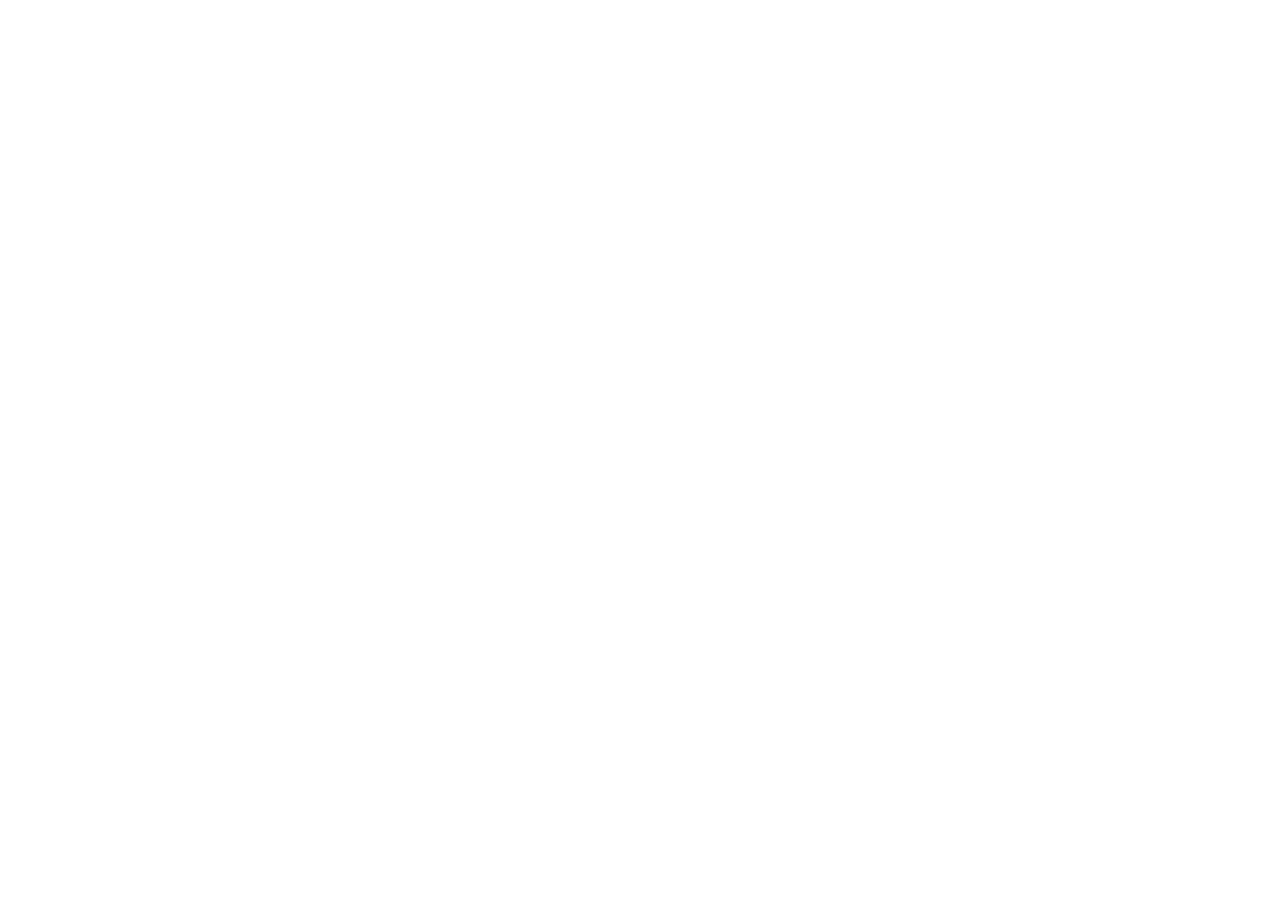
==== index.html @ 405651e8 "Database table, query, map shows points based on tags" ====
<!DOCTYPE html>
<html>
<head>
    <meta charset=utf-8 />
    <title>H2OpenMap</title>
    <meta name='viewport' content='initial-scale=1,maximum-scale=1,user-scalable=no' />

    <link rel="stylesheet" href="http://cdn.leafletjs.com/leaflet/v0.7.7/leaflet.css" />
    <script src="http://cdn.leafletjs.com/leaflet/v0.7.7/leaflet.js"></script>

    <script src='https://api.mapbox.com/mapbox.js/plugins/leaflet-hash/v0.2.1/leaflet-hash.js'></script>

    <script src='https://cdnjs.cloudflare.com/ajax/libs/zepto/1.1.6/zepto.min.js'></script>

    <style>
    #map {width: 100%; height:500px;}
    </style>
</head>
<body>

<div id="map">
</div>

<script>
var h2icon = L.Icon.extend({
    options: {
        iconSize:     [20, 20],
        iconAnchor:   [10, 20],
        popupAnchor:  [0, -20]
    }
});

function chooseIcon(feature) {
    var drinkable = 'no';
    if(feature['drinking_water'] == 'yes') {
        drinkable = 'yes';
    }
    var dry = 'no';
    if(feature['dry'] == 'yes') {
        dry = 'yes';
    }
    var featureType = 'well';

    if(feature['pump:manual'] == 'flywheel') {
        featureType = 'flywheel';
    }

    if(feature['pump:manual'] == 'pedal') {
        featureType = 'pedal';
    }

    if(feature['pump:manual'] == 'lever') {
        featureType = 'lever';
    }

    if(feature['amenity'] == 'drinking_water') {
        featureType = 'tap';
    }

    return 'icons/'+featureType+'_'+drinkable+'_'+dry+'.png';
}

var map = L.map('map');

L.tileLayer('http://{s}.tile.osm.org/{z}/{x}/{y}.png', {
    attribution: '&copy; <a href="http://osm.org/copyright">OpenStreetMap</a> contributors'
}).addTo(map);

$.getJSON('api.php', {'wells': '1'}, function(remoteData){
  var geojson = L.geoJson(remoteData, {
      pointToLayer: function (feature, latlng) {
        var icon = chooseIcon(feature['properties']);
        return L.marker(latlng, {icon: new h2icon( {iconUrl: icon} )} );
    }
  }).addTo(map);
  
map.fitBounds(geojson.getBounds(), {'padding': [10,10]});
})
</script>
</body>
</html>
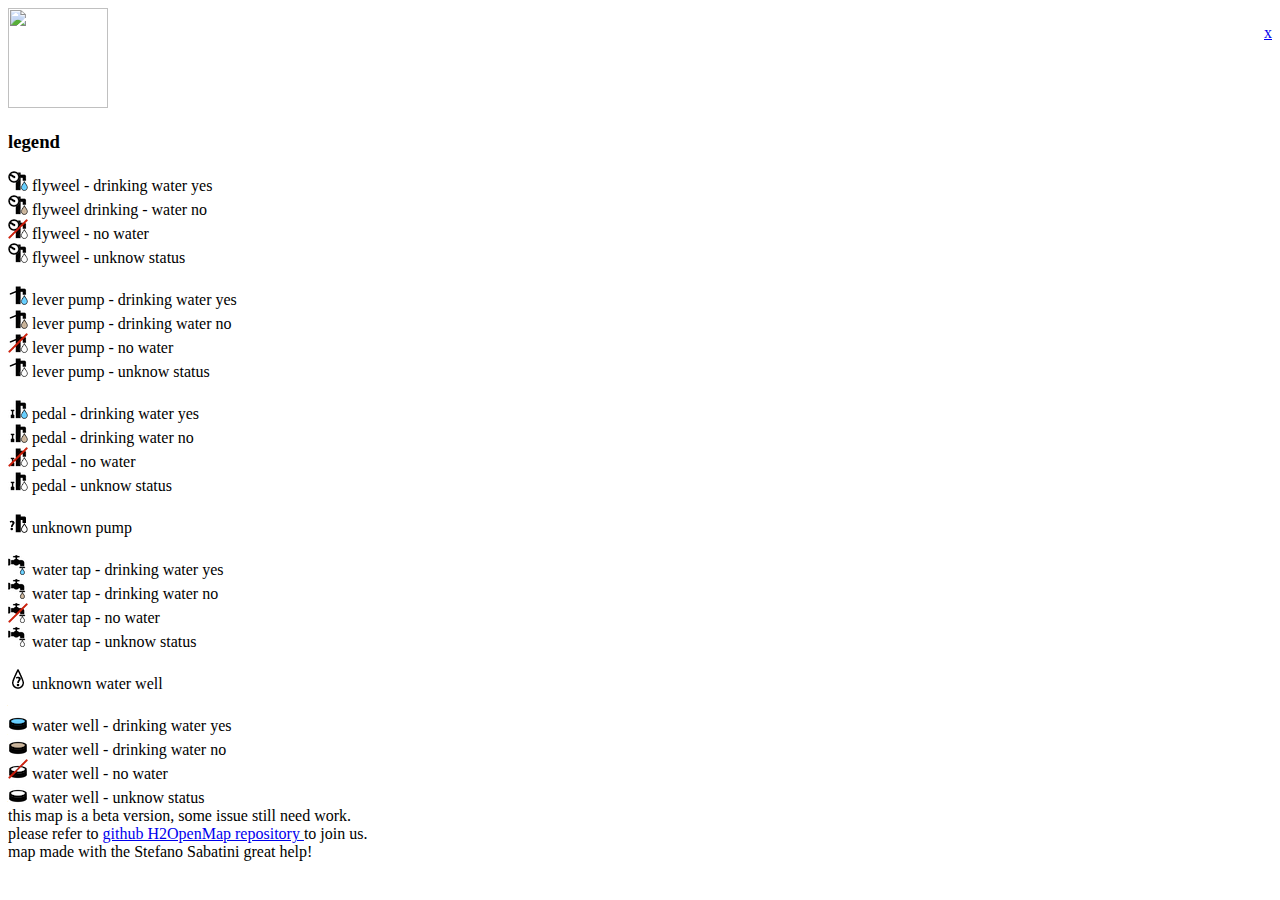
==== commit 8fa65c54: "modified function buildPopup" ====
--- a/index.html
+++ b/index.html
@@ -1,24 +1,58 @@
 <!DOCTYPE html>
-<html>
+<html lang="it">
 <head>
-    <meta charset=utf-8 />
+    <meta charset="utf8" />
     <title>H2OpenMap</title>
     <meta name='viewport' content='initial-scale=1,maximum-scale=1,user-scalable=no' />
-
     <link rel="stylesheet" href="http://cdn.leafletjs.com/leaflet/v0.7.7/leaflet.css" />
     <script src="http://cdn.leafletjs.com/leaflet/v0.7.7/leaflet.js"></script>
-
     <script src='https://api.mapbox.com/mapbox.js/plugins/leaflet-hash/v0.2.1/leaflet-hash.js'></script>
-
     <script src='https://cdnjs.cloudflare.com/ajax/libs/zepto/1.1.6/zepto.min.js'></script>
-
-    <style>
-    #map {width: 100%; height:500px;}
-    </style>
+    <script src='js/leaflet-layerjson.min.js'></script>
+    <link rel="stylesheet" href="css/easy-button.css" />
+    <script src='js/easy-button.js'></script>
+    <link rel="stylesheet" href="css/stylesheet.css" />
 </head>
 <body>
-
-<div id="map">
+<div id="map"></div>
+
+<div id="legend">
+    <img src="H2OpenMap_icon_2.png" style="width:100px;height:100px;" />
+    <p style="float:right"><a href="#" onclick="$('#legend').css('display','none');">x</a></p>
+    <h3>legend</h3>
+
+    <img src="icons/flywheel_yes_no.png" style="display:inline-block"/> flyweel - drinking water yes<br/>
+    <img src="icons/flywheel_no_no.png" style="display:inline-block"/> flyweel drinking - water no<br/>
+    <img src="icons/flywheel_no_yes.png" style="display:inline-block"/> flyweel - no water<br/>
+    <img src="icons/flywheel_unknown.png" style="display:inline-block"/> flyweel - unknow status<br/>
+    <br/>
+    <img src="icons/lever_yes_no.png" style="display:inline-block"/> lever pump - drinking water yes<br/>
+    <img src="icons/lever_no_no.png" style="display:inline-block"/> lever pump - drinking water no<br/>
+    <img src="icons/lever_no_yes.png" style="display:inline-block"/> lever pump - no water<br/>
+    <img src="icons/lever_unknown.png" style="display:inline-block"/> lever pump - unknow status<br/>
+    <br/>
+    <img src="icons/pedal_yes_no.png" style="display:inline-block"/> pedal - drinking water yes<br/>
+    <img src="icons/pedal_no_no.png" style="display:inline-block"/> pedal - drinking water no<br/>
+    <img src="icons/pedal_no_yes.png" style="display:inline-block"/> pedal - no water<br/>
+    <img src="icons/pedal_unknown.png" style="display:inline-block"/> pedal - unknow status<br/>
+    <br/>
+    <img src="icons/pump_manual.png" style="display:inline-block"/> unknown pump<br/>
+    <br/>
+    <img src="icons/tap_yes_no.png" style="display:inline-block"/> water tap - drinking water yes<br/>
+    <img src="icons/tap_no_no.png" style="display:inline-block"/> water tap - drinking water no<br/>
+    <img src="icons/tap_no_yes.png" style="display:inline-block"/> water tap - no water<br/>
+    <img src="icons/tap_unknown.png" style="display:inline-block"/> water tap - unknow status<br/>
+    <br/>
+    <img src="icons/water_well_unknown.png" style="display:inline-block"/> unknown water well<br/>
+    <br/>
+    <img src="icons/well_yes_no.png" style="display:inline-block"/> water well - drinking water yes<br/>
+    <img src="icons/well_no_no.png" style="display:inline-block"/> water well - drinking water no<br/>
+    <img src="icons/well_no_yes.png" style="display:inline-block"/> water well - no water<br/>
+    <img src="icons/well_unknown.png" style="display:inline-block"/> water well - unknow status<br/>
+
+    <div class="note">this map is a beta version, some issue still need work. <br/>
+    please refer to <a href="https://github.com/H2OpenMap" target="blank">github H2OpenMap repository </a> to join us.<br/>
+    map made with the Stefano Sabatini great help! </div>
 </div>
 
 <script>
@@ -31,15 +65,25 @@
 });
 
 function chooseIcon(feature) {
-    var drinkable = 'no';
-    if(feature['drinking_water'] == 'yes') {
-        drinkable = 'yes';
-    }
+    var drinkable = 'unknown';
+
+    if(feature['drinking_water'] == 'yes' || feature['drinking_water'] == 'no') {
+        drinkable = feature['drinking_water'];
+    }
+
+    if(feature['drinking_water'] == 'no') {
+        drinkable = 'no';
+    }
+
     var dry = 'no';
     if(feature['dry'] == 'yes') {
         dry = 'yes';
     }
-    var featureType = 'well';
+    var featureType = 'water_well';
+
+    if(feature['pump'] == 'manual') {
+        featureType = 'pump';
+    }
 
     if(feature['pump:manual'] == 'flywheel') {
         featureType = 'flywheel';
@@ -53,29 +97,151 @@
         featureType = 'lever';
     }
 
+    if (feature['water_well:size'] == 'large'){ //large
+        featureType = 'well'
+    }
+
     if(feature['amenity'] == 'drinking_water') {
         featureType = 'tap';
     }
 
-    return 'icons/'+featureType+'_'+drinkable+'_'+dry+'.png';
+    if (feature['condition'] == 'deficient' && drinkable == 'unknown')
+        return 'icons/'+featureType+'_no_yes.png';
+    else if (drinkable == 'unknown')
+        return 'icons/'+featureType+'_'+drinkable+'.png';
+    else
+        return 'icons/'+featureType+'_'+drinkable+'_'+dry+'.png';
 }
 
+function buildPopup(feature, hasImage) {
+        var markerText = '';
+
+        markerText+='<a href="#" class=""><img src="H2OpenMap_icon_2.png" style="width:50px;height:50px;" /></a><br/>';
+
+        var image = feature['img'];
+        if (image === null || image == '' || hasImage == false) image = 'default.png';
+        markerText+='<a href="img/'+image+'" class=""><img src="img/'+image+'" style="width:200px;height:200px;" /></a>';
+        
+        if(feature ['survey:date']!='')
+            markerText+='<p><b>survey date =</b> '+feature['survey:date']+'<br/>';
+
+         //if(??? []!='')
+            //markerText+='<b>position =</b> '+JSON.stringify(???, null, 4);+'<br/>'; //how to show Lat Lon in this place?
+
+        if(feature ['ref:h2openmap']!='')
+            markerText+='<b>ref h2openmap =</b> '+feature['ref:h2openmap']+'<br/>';
+
+        if(feature ['drinking_water']!='')
+            markerText+='<b>drinking water =</b> '+feature['drinking_water']+'<br/>';
+
+        if(feature ['access']!='')
+            markerText+='<b>access =</b> '+feature['access']+'<br/>';
+
+        if(feature ['fee']!='')
+            markerText+='<b>fee =</b> '+feature['fee']+'<br/>';
+
+        if(feature ['name']!='')
+            markerText+='<b>name =</b> '+feature['name']+'<br/>';
+
+        if(feature ['water_well:size']!='')
+            markerText+='<b>water well size =</b> '+feature['water_well:size']+'<br/>';
+
+        if(feature ['water_well:top']!='')
+            markerText+='<b>water well top =</b> '+feature['water_well:top']+'<br/>';
+
+        if(feature ['pump']!='')
+            markerText+='<b>pump =</b> '+feature['pump']+'<br/>';
+
+        if(feature ['pump:manual']!='')
+            markerText+='<b>pump manual =</b> '+feature['pump:manual']+'<br/>';
+
+        if(feature ['condition']!='')
+            markerText+='<b>condition =</b> '+feature['condition']+'<br/>';
+
+        if(feature ['disused']!='')
+            markerText+='<b>disused =</b> '+feature['disused']+'<br/>';
+
+        if(feature ['abandoned']!='')
+            markerText+='<b>abandoned =</b> '+feature['abandoned']+'<br/>';
+
+        if(feature ['dry']!='')
+            markerText+='<b>dry =</b> '+feature['dry']+'<br/>';
+
+        if(feature ['operator']!='')
+            markerText+='<b>operator =</b> '+feature['operator']+'<br/>';
+
+        if(feature ['operator:type']!='')
+            markerText+='<b>operator type =</b> '+feature['operator:type']+'<br/>';
+
+        if(feature ['fixme']!='')
+            markerText+='<b>fixme:</b> '+feature['fixme']+'<br/>';
+
+        markerText+='</p>';
+
+        if (feature ['description']!='')
+        markerText+='<p><b>note = </b>'+feature ['description']+'</p>'; //campo note
+
+        markerText+='<p><a href="#" class="">download PDF</a></p>'; //da fare
+
+        return markerText;
+        
+}
+
 var map = L.map('map');
 
-L.tileLayer('http://{s}.tile.osm.org/{z}/{x}/{y}.png', {
+var osmTile = L.tileLayer('http://{s}.tile.osm.org/{z}/{x}/{y}.png', {
     attribution: '&copy; <a href="http://osm.org/copyright">OpenStreetMap</a> contributors'
 }).addTo(map);
+
+L.easyButton( '<span class="symbol">&equiv;</span>', function(){
+  $('#legend').css('display','block');
+}).addTo(map);
+
+var baseMaps= {"OpenStreetMap": osmTile};
+var overlayMaps={};
+
+var layerControl = L.control.layers(baseMaps, overlayMaps).addTo(map);
 
 $.getJSON('api.php', {'wells': '1'}, function(remoteData){
   var geojson = L.geoJson(remoteData, {
       pointToLayer: function (feature, latlng) {
         var icon = chooseIcon(feature['properties']);
-        return L.marker(latlng, {icon: new h2icon( {iconUrl: icon} )} );
+        var marker = L.marker(latlng, {icon: new h2icon( {iconUrl: icon} )} );
+        var markerText = buildPopup(feature['properties'], true);
+        marker.bindPopup(markerText);
+        return marker;
     }
   }).addTo(map);
-  
+
+layerControl.addOverlay(geojson, "h2openmap campaigns");
 map.fitBounds(geojson.getBounds(), {'padding': [10,10]});
-})
+});
+
+	var layerjson = L.layerJSON({
+		url: 'http://overpass-api.de/api/interpreter?data=[out:json];node({lat1},{lon1},{lat2},{lon2})[man_made=water_well];out;',
+		propertyItems: 'elements',
+		propertyTitle: 'tags.man_made',
+		propertyLoc: ['lat','lon'],
+		
+		buildPopup: function(data, marker) {
+           var out = '';
+            for (var p in data.tags) {
+                out += '<b>'+ p + '=</b>' + data.tags[p] + '<br/>';     
+            }
+            return ("<b>id=</b> <a target='_blank' href='//www.openstreetmap.org/node/"+data.id+"'>"+data.id+"</a><br/>"
+                + out + '<br/>'
+                +'<b>Lat=</b>' + data.lat + '<br/>'
+                +'<b>Lon=</b>' + data.lon + '<br/>'
+                );
+            //return (JSON.stringify(data, null, 4));
+		},
+		buildIcon: function(data, title) {
+           var icon = chooseIcon(data.tags);
+           return new h2icon( {iconUrl: icon} );
+		}
+	})
+	.addTo(map);
+    layerControl.addOverlay(layerjson, "OSM Data");
 </script>
 </body>
 </html>
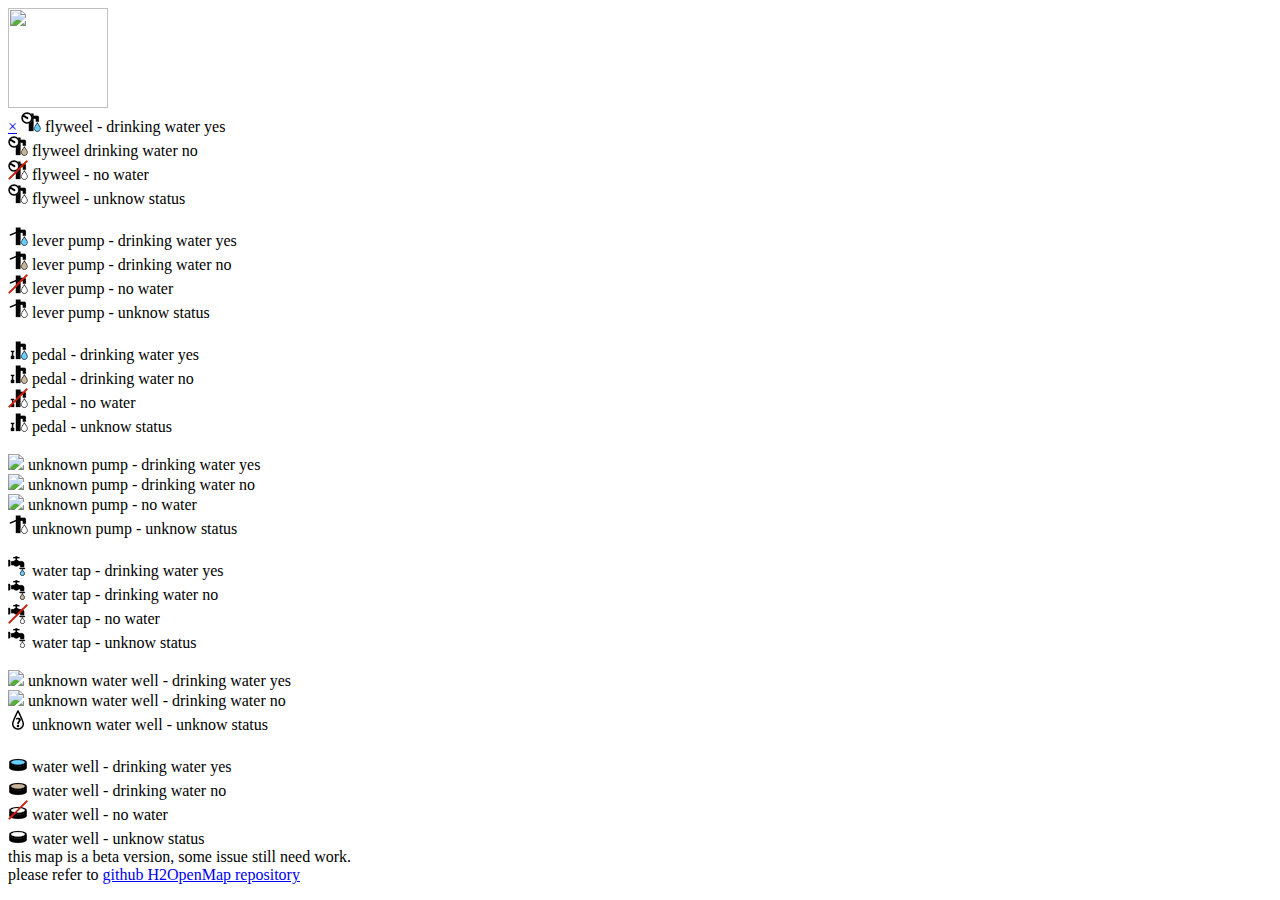
==== commit 58bc6ea5: "added pdfmake" ====
--- a/index.html
+++ b/index.html
@@ -4,25 +4,39 @@
     <meta charset="utf8" />
     <title>H2OpenMap</title>
     <meta name='viewport' content='initial-scale=1,maximum-scale=1,user-scalable=no' />
-    <link rel="stylesheet" href="http://cdn.leafletjs.com/leaflet/v0.7.7/leaflet.css" />
+    
     <script src="http://cdn.leafletjs.com/leaflet/v0.7.7/leaflet.js"></script>
     <script src='https://api.mapbox.com/mapbox.js/plugins/leaflet-hash/v0.2.1/leaflet-hash.js'></script>
     <script src='https://cdnjs.cloudflare.com/ajax/libs/zepto/1.1.6/zepto.min.js'></script>
     <script src='js/leaflet-layerjson.min.js'></script>
+    <script src='js/leaflet-search.js'></script>
+    <script src='js/easy-button.js'></script>
+    <script src='js/leaflet.markercluster.js'></script>
+    <script src='js/leaflet.draw.js'></script>
+    <script src='js/pdfmake.min.js'></script>
+ 	<script src='js/vfs_fonts.js'></script>
+
+
+    <link rel="stylesheet" href="http://cdn.leafletjs.com/leaflet/v0.7.7/leaflet.css" />
+    <link rel="stylesheet" href="css/stylesheet.css" />
     <link rel="stylesheet" href="css/easy-button.css" />
-    <script src='js/easy-button.js'></script>
-    <link rel="stylesheet" href="css/stylesheet.css" />
+    <link rel="stylesheet" href="css/leaflet-search.css" />
+    <link rel="stylesheet" href="css/markercluster.css" />
+    <link rel="stylesheet" href="css/leaflet.draw.css" />
+
+    
+
 </head>
 <body>
+
 <div id="map"></div>
-
+<div id="logo"><img src="H2OpenMap_logo.png" style="width:100px;height:100px;" /></div>
 <div id="legend">
-    <img src="H2OpenMap_icon_2.png" style="width:100px;height:100px;" />
-    <p style="float:right"><a href="#" onclick="$('#legend').css('display','none');">x</a></p>
-    <h3>legend</h3>
+    
+    <a class="legend_close_button" href="#" onclick="$('#legend').css('display','none');">×</a>
 
     <img src="icons/flywheel_yes_no.png" style="display:inline-block"/> flyweel - drinking water yes<br/>
-    <img src="icons/flywheel_no_no.png" style="display:inline-block"/> flyweel drinking - water no<br/>
+    <img src="icons/flywheel_no_no.png" style="display:inline-block"/> flyweel drinking water no<br/>
     <img src="icons/flywheel_no_yes.png" style="display:inline-block"/> flyweel - no water<br/>
     <img src="icons/flywheel_unknown.png" style="display:inline-block"/> flyweel - unknow status<br/>
     <br/>
@@ -36,14 +50,19 @@
     <img src="icons/pedal_no_yes.png" style="display:inline-block"/> pedal - no water<br/>
     <img src="icons/pedal_unknown.png" style="display:inline-block"/> pedal - unknow status<br/>
     <br/>
-    <img src="icons/pump_manual.png" style="display:inline-block"/> unknown pump<br/>
+    <img src="icons/pump_yes_no.png" style="display:inline-block"/> unknown pump - drinking water yes<br/>
+    <img src="icons/pump_no_no.png" style="display:inline-block"/> unknown pump - drinking water no<br/>
+    <img src="icons/pump_no_yes.png" style="display:inline-block"/> unknown pump - no water<br/>
+    <img src="icons/pump_unknown.png" style="display:inline-block"/> unknown pump - unknow status<br/>
     <br/>
     <img src="icons/tap_yes_no.png" style="display:inline-block"/> water tap - drinking water yes<br/>
     <img src="icons/tap_no_no.png" style="display:inline-block"/> water tap - drinking water no<br/>
     <img src="icons/tap_no_yes.png" style="display:inline-block"/> water tap - no water<br/>
     <img src="icons/tap_unknown.png" style="display:inline-block"/> water tap - unknow status<br/>
     <br/>
-    <img src="icons/water_well_unknown.png" style="display:inline-block"/> unknown water well<br/>
+    <img src="icons/water_well_yes_no.png" style="display:inline-block"/> unknown water well - drinking water yes<br/>
+    <img src="icons/water_well_no_no.png" style="display:inline-block"/> unknown water well - drinking water no<br/>
+    <img src="icons/water_well_unknown.png" style="display:inline-block"/> unknown water well - unknow status<br/>
     <br/>
     <img src="icons/well_yes_no.png" style="display:inline-block"/> water well - drinking water yes<br/>
     <img src="icons/well_no_no.png" style="display:inline-block"/> water well - drinking water no<br/>
@@ -51,8 +70,7 @@
     <img src="icons/well_unknown.png" style="display:inline-block"/> water well - unknow status<br/>
 
     <div class="note">this map is a beta version, some issue still need work. <br/>
-    please refer to <a href="https://github.com/H2OpenMap" target="blank">github H2OpenMap repository </a> to join us.<br/>
-    map made with the Stefano Sabatini great help! </div>
+    please refer to <a href="https://github.com/H2OpenMap" target="blank">github H2OpenMap repository </a></div>
 </div>
 
 <script>
@@ -81,7 +99,11 @@
     }
     var featureType = 'water_well';
 
-    if(feature['pump'] == 'manual') {
+    if(feature['pump'] != 'manual' || feature['pump'] != 'yes') {
+        featureType = 'water_well';
+    }
+
+    if(feature['pump'] == 'manual' || feature['pump'] == 'yes') {
         featureType = 'pump';
     }
 
@@ -97,7 +119,7 @@
         featureType = 'lever';
     }
 
-    if (feature['water_well:size'] == 'large'){ //large
+    if (feature['water_well:size'] == 'large' || feature['water_point_type'] == 'open_well'){ //large
         featureType = 'well'
     }
 
@@ -113,19 +135,20 @@
         return 'icons/'+featureType+'_'+drinkable+'_'+dry+'.png';
 }
 
+var dd = '';
+
 function buildPopup(feature, hasImage) {
+
         var markerText = '';
-
-        markerText+='<a href="#" class=""><img src="H2OpenMap_icon_2.png" style="width:50px;height:50px;" /></a><br/>';
 
         var image = feature['img'];
         if (image === null || image == '' || hasImage == false) image = 'default.png';
-        markerText+='<a href="img/'+image+'" class=""><img src="img/'+image+'" style="width:200px;height:200px;" /></a>';
+        markerText+='<a href="img/'+image+'.jpg" class="lightbox"><img src="img/'+image+'" /></a>';
         
         if(feature ['survey:date']!='')
             markerText+='<p><b>survey date =</b> '+feature['survey:date']+'<br/>';
 
-         //if(??? []!='')
+        //if(??? []!='')
             //markerText+='<b>position =</b> '+JSON.stringify(???, null, 4);+'<br/>'; //how to show Lat Lon in this place?
 
         if(feature ['ref:h2openmap']!='')
@@ -173,34 +196,76 @@
         if(feature ['operator:type']!='')
             markerText+='<b>operator type =</b> '+feature['operator:type']+'<br/>';
 
+        if(feature ['source']!='')
+            markerText+='<b>source=</b> '+feature['source']+'<br/>';
+
         if(feature ['fixme']!='')
-            markerText+='<b>fixme:</b> '+feature['fixme']+'<br/>';
+            markerText+='<b>fixme=</b> '+feature['fixme']+'<br/>';
 
         markerText+='</p>';
 
         if (feature ['description']!='')
         markerText+='<p><b>note = </b>'+feature ['description']+'</p>'; //campo note
 
-        markerText+='<p><a href="#" class="">download PDF</a></p>'; //da fare
+        //dd = markerText.replace(/(<([^>]+)>)/ig, " ");
+        dd = markerText;
+
+        //markerText+='<p><a href="#" onclick="pdfMake.createPdf(docDefinition).download();" class="">download PDF</a></p>'; //da fare
+        markerText+='<p><a href="#" onclick="buildPdf()" class="">download PDF</a></p>';
 
         return markerText;
-        
+
 }
 
+var docDefinition = { content: [] };
+
+function buildPdf () {
+    docDefinition = { content: [ { text: dd }, ] };
+    //console.log(docDefinition);
+    pdfMake.createPdf(docDefinition).open();
+}
+
 var map = L.map('map');
 
 var osmTile = L.tileLayer('http://{s}.tile.osm.org/{z}/{x}/{y}.png', {
+    unloadInvisibleTiles : true,
+    detectRetina : true,
     attribution: '&copy; <a href="http://osm.org/copyright">OpenStreetMap</a> contributors'
 }).addTo(map);
+
+var OpenStreetMap_BlackAndWhite = L.tileLayer('http://{s}.tiles.wmflabs.org/bw-mapnik/{z}/{x}/{y}.png', {
+    maxZoom: 18,
+    attribution: '&copy; <a href="http://www.openstreetmap.org/copyright">OpenStreetMap</a>'
+});
+
+var OpenStreetMap_HOT = L.tileLayer('http://{s}.tile.openstreetmap.fr/hot/{z}/{x}/{y}.png', {
+    maxZoom: 18,
+    attribution: '&copy; <a href="http://www.openstreetmap.org/copyright">OpenStreetMap</a>, Tiles courtesy of <a href="http://hot.openstreetmap.org/" target="_blank">Humanitarian OpenStreetMap Team</a>'
+});
+
+
+
+var googleSat = L.tileLayer('https://mts{s}.google.com/vt/lyrs=s@186112443&hl=x-local&src=app&x={x}&y={y}&z={z}&s=Galile', {
+                    subdomains: '0123',
+                    attribution: '&copy; Google Maps'
+                });
 
 L.easyButton( '<span class="symbol">&equiv;</span>', function(){
   $('#legend').css('display','block');
 }).addTo(map);
 
-var baseMaps= {"OpenStreetMap": osmTile};
+var baseMaps= {
+    "OpenStreetMap": osmTile,
+    "HOT" : OpenStreetMap_HOT,
+    "Gray scale" : OpenStreetMap_BlackAndWhite,
+    "Google Satellite": googleSat,
+};
+
 var overlayMaps={};
 
 var layerControl = L.control.layers(baseMaps, overlayMaps).addTo(map);
+
+var scale = L.control.scale().addTo(map);
 
 $.getJSON('api.php', {'wells': '1'}, function(remoteData){
   var geojson = L.geoJson(remoteData, {
@@ -213,17 +278,17 @@
     }
   }).addTo(map);
 
-layerControl.addOverlay(geojson, "h2openmap campaigns");
+layerControl.addOverlay(geojson, "H2OpenMap");
 map.fitBounds(geojson.getBounds(), {'padding': [10,10]});
 });
 
-	var layerjson = L.layerJSON({
-		url: 'http://overpass-api.de/api/interpreter?data=[out:json];node({lat1},{lon1},{lat2},{lon2})[man_made=water_well];out;',
-		propertyItems: 'elements',
-		propertyTitle: 'tags.man_made',
-		propertyLoc: ['lat','lon'],
-		
-		buildPopup: function(data, marker) {
+    var layerjson = L.layerJSON({
+        url: 'http://overpass-api.de/api/interpreter?data=[out:json];node({lat1},{lon1},{lat2},{lon2})[man_made=water_well];out;',
+        propertyItems: 'elements',
+        propertyTitle: 'tags.man_made',
+        propertyLoc: ['lat','lon'],
+        
+        buildPopup: function(data, marker) {
            var out = '';
             for (var p in data.tags) {
                 out += '<b>'+ p + '=</b>' + data.tags[p] + '<br/>';     
@@ -234,14 +299,76 @@
                 +'<b>Lon=</b>' + data.lon + '<br/>'
                 );
             //return (JSON.stringify(data, null, 4));
-		},
-		buildIcon: function(data, title) {
+        },
+        buildIcon: function(data, title) {
            var icon = chooseIcon(data.tags);
            return new h2icon( {iconUrl: icon} );
-		}
-	})
-	.addTo(map);
+        }
+    });
+    //.addTo(map);
     layerControl.addOverlay(layerjson, "OSM Data");
+
+    map.addControl( new L.Control.Search({
+            url: 'http://nominatim.openstreetmap.org/search?format=json&q={s}',
+            jsonpParam: 'json_callback',
+            propertyName: 'display_name',
+            propertyLoc: ['lat','lon'],
+            circleLocation: true,
+            markerLocation: false,          
+            autoType: false,
+            autoCollapse: true,
+            minLength: 2,
+            zoom:13
+        }) );
+
+    var drawnItems = new L.FeatureGroup();
+		map.addLayer(drawnItems);
+
+		var drawControl = new L.Control.Draw({
+			draw: {
+				position: 'topleft',
+				polygon: false,
+				rectangle: false,
+				marker:false,
+				polyline: {
+					shapeOptions: {
+                		color: '#0078A8',
+                		weight: 5
+            			},
+					metric: true,
+					guidelineDistance:20,
+				},
+				circle: {
+					shapeOptions: {
+						stroke: true,
+						color: '#0078A8',
+						weight: 1,
+						opacity: 0.5,
+						fill: true,
+						fillColor: null, //same as color by default
+						fillOpacity: 0.2,
+						clickable: true
+					},
+					showRadius: true,
+					metric: true // Whether to use the metric meaurement system or imperial
+				},
+			},
+			edit: {
+				featureGroup: drawnItems
+			}
+		});
+		map.addControl(drawControl);
+
+		map.on('draw:created', function (e) {
+			var type = e.layerType,
+				layer = e.layer;
+
+			if (type === 'marker') {
+				layer.bindPopup('A popup!');
+			}
+
+			drawnItems.addLayer(layer);
+		});
 </script>
 </body>
 </html>
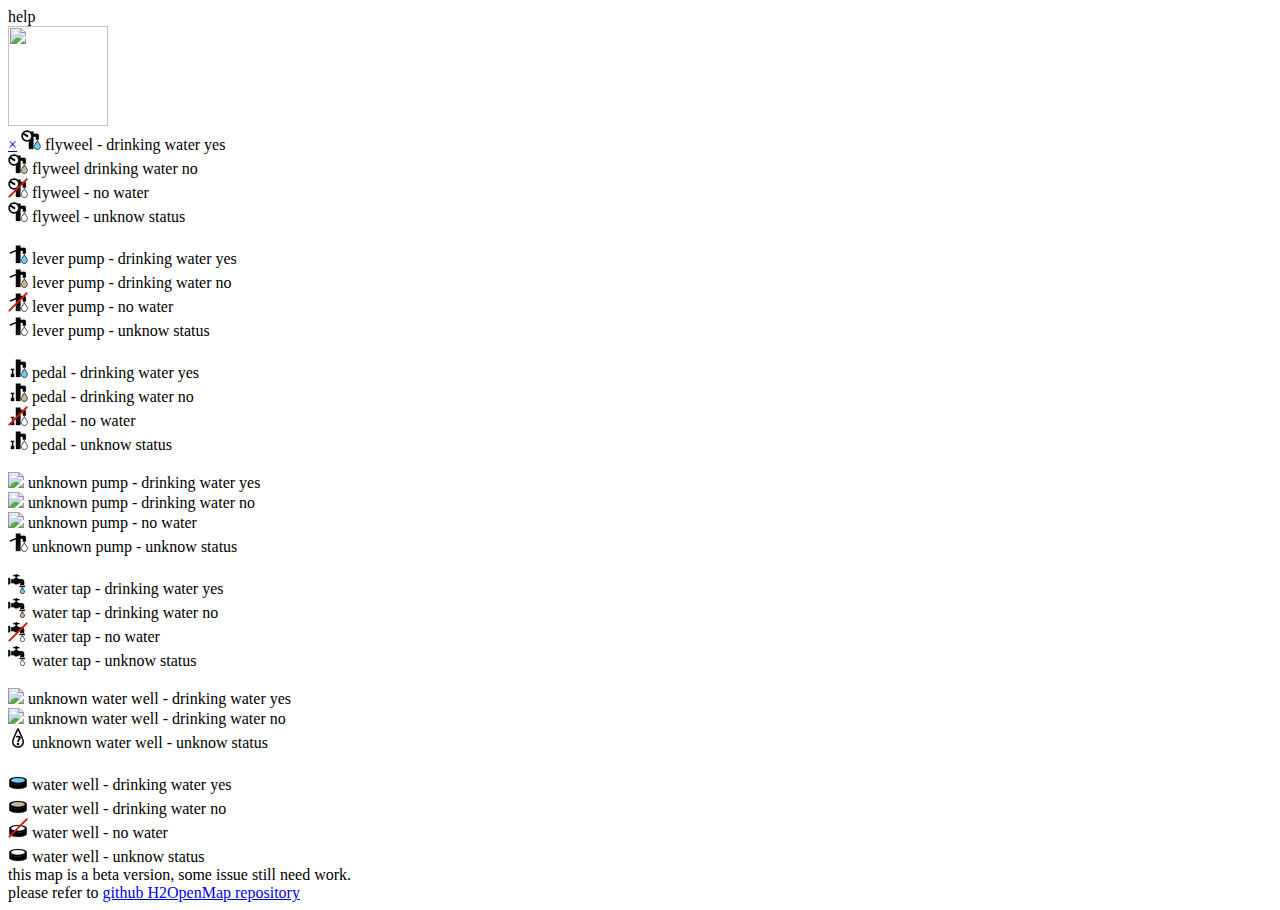
==== commit f8d51f0c: "update index.html" ====
--- a/index.html
+++ b/index.html
@@ -14,7 +14,9 @@
     <script src='js/leaflet.markercluster.js'></script>
     <script src='js/leaflet.draw.js'></script>
     <script src='js/pdfmake.min.js'></script>
- 	<script src='js/vfs_fonts.js'></script>
+    <script src='js/vfs_fonts.js'></script>
+    <script src='js/jquery.js'></script>
+    <script src='js/html2pdfmake.js'></script>
 
 
     <link rel="stylesheet" href="http://cdn.leafletjs.com/leaflet/v0.7.7/leaflet.css" />
@@ -28,6 +30,7 @@
 
 </head>
 <body>
+<div class=help>help</div>
 
 <div id="map"></div>
 <div id="logo"><img src="H2OpenMap_logo.png" style="width:100px;height:100px;" /></div>
@@ -135,7 +138,7 @@
         return 'icons/'+featureType+'_'+drinkable+'_'+dry+'.png';
 }
 
-var dd = '';
+//var simpleHtm = '';
 
 function buildPopup(feature, hasImage) {
 
@@ -207,23 +210,21 @@
         if (feature ['description']!='')
         markerText+='<p><b>note = </b>'+feature ['description']+'</p>'; //campo note
 
-        //dd = markerText.replace(/(<([^>]+)>)/ig, " ");
-        dd = markerText;
+        simpleHtm = markerText;
 
         //markerText+='<p><a href="#" onclick="pdfMake.createPdf(docDefinition).download();" class="">download PDF</a></p>'; //da fare
-        markerText+='<p><a href="#" onclick="buildPdf()" class="">download PDF</a></p>';
+        markerText+='<p><a href="#" onclick="buildPdf(simpleHtm)" class="">download PDF</a></p>';
 
         return markerText;
 
+
 }
-
-var docDefinition = { content: [] };
-
-function buildPdf () {
-    docDefinition = { content: [ { text: dd }, ] };
-    //console.log(docDefinition);
-    pdfMake.createPdf(docDefinition).open();
+function buildPdf () {    
+    content = [];
+    ParseHtml(content, simpleHtm);
+    pdfMake.createPdf({content: content}).open();
 }
+
 
 var map = L.map('map');
 
@@ -279,6 +280,7 @@
   }).addTo(map);
 
 layerControl.addOverlay(geojson, "H2OpenMap");
+
 map.fitBounds(geojson.getBounds(), {'padding': [10,10]});
 });
 
@@ -298,7 +300,6 @@
                 +'<b>Lat=</b>' + data.lat + '<br/>'
                 +'<b>Lon=</b>' + data.lon + '<br/>'
                 );
-            //return (JSON.stringify(data, null, 4));
         },
         buildIcon: function(data, title) {
            var icon = chooseIcon(data.tags);
@@ -322,53 +323,53 @@
         }) );
 
     var drawnItems = new L.FeatureGroup();
-		map.addLayer(drawnItems);
-
-		var drawControl = new L.Control.Draw({
-			draw: {
-				position: 'topleft',
-				polygon: false,
-				rectangle: false,
-				marker:false,
-				polyline: {
-					shapeOptions: {
-                		color: '#0078A8',
-                		weight: 5
-            			},
-					metric: true,
-					guidelineDistance:20,
-				},
-				circle: {
-					shapeOptions: {
-						stroke: true,
-						color: '#0078A8',
-						weight: 1,
-						opacity: 0.5,
-						fill: true,
-						fillColor: null, //same as color by default
-						fillOpacity: 0.2,
-						clickable: true
-					},
-					showRadius: true,
-					metric: true // Whether to use the metric meaurement system or imperial
-				},
-			},
-			edit: {
-				featureGroup: drawnItems
-			}
-		});
-		map.addControl(drawControl);
-
-		map.on('draw:created', function (e) {
-			var type = e.layerType,
-				layer = e.layer;
-
-			if (type === 'marker') {
-				layer.bindPopup('A popup!');
-			}
-
-			drawnItems.addLayer(layer);
-		});
+        map.addLayer(drawnItems);
+
+        var drawControl = new L.Control.Draw({
+            draw: {
+                position: 'topleft',
+                polygon: false,
+                rectangle: false,
+                marker:false,
+                polyline: {
+                    shapeOptions: {
+                        color: '#0078A8',
+                        weight: 5
+                        },
+                    metric: true,
+                    guidelineDistance:20,
+                },
+                circle: {
+                    shapeOptions: {
+                        stroke: true,
+                        color: '#0078A8',
+                        weight: 1,
+                        opacity: 0.5,
+                        fill: true,
+                        fillColor: null, //same as color by default
+                        fillOpacity: 0.2,
+                        clickable: true
+                    },
+                    showRadius: true,
+                    metric: true // Whether to use the metric meaurement system or imperial
+                },
+            },
+            edit: {
+                featureGroup: drawnItems
+            }
+        });
+        map.addControl(drawControl);
+
+        map.on('draw:created', function (e) {
+            var type = e.layerType,
+                layer = e.layer;
+
+            if (type === 'marker') {
+                layer.bindPopup('A popup!');
+            }
+
+            drawnItems.addLayer(layer);
+        });
 </script>
 </body>
 </html>
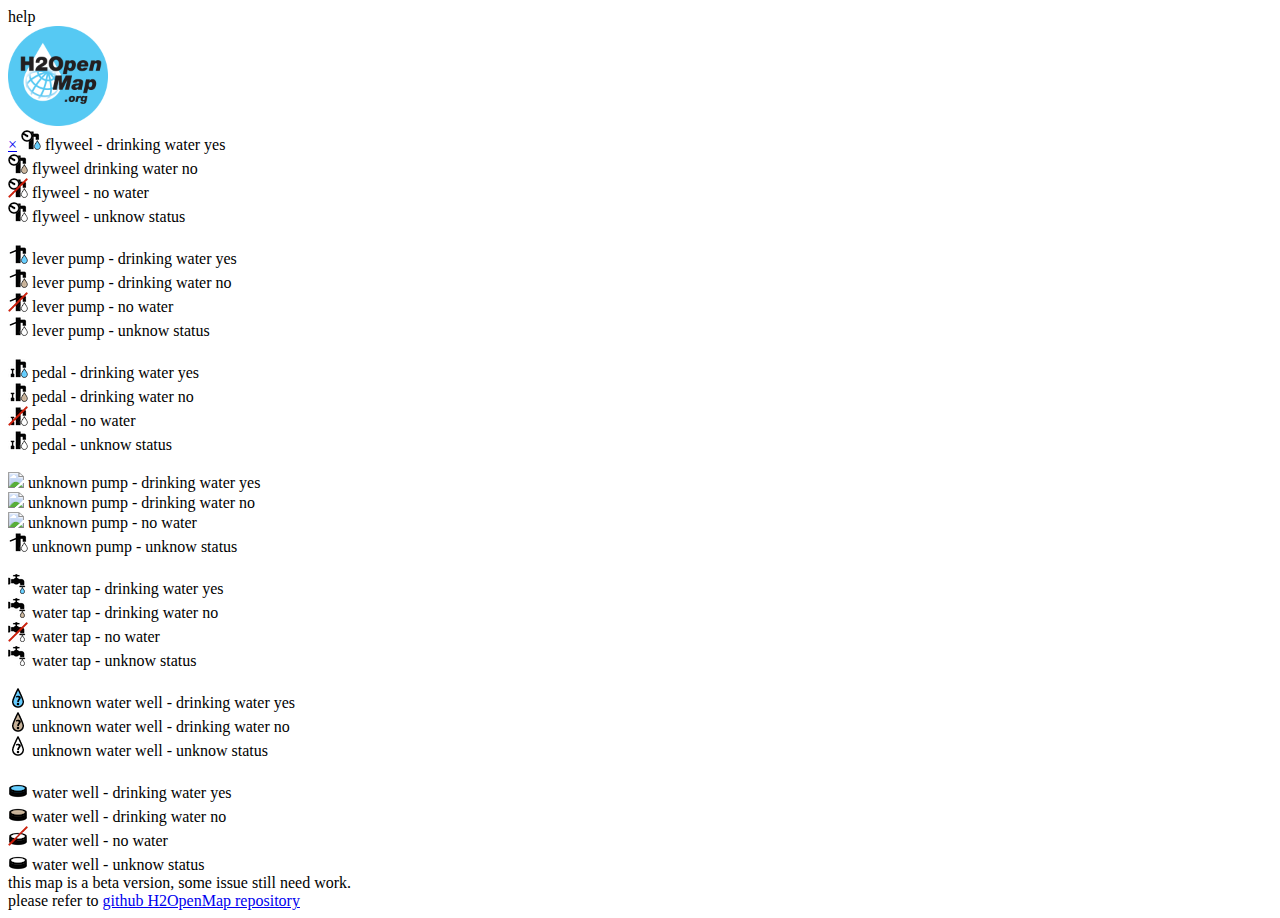
==== commit bc0b726e: "Add resources, fixes #11, fixes #12" ====
--- a/index.html
+++ b/index.html
@@ -30,7 +30,7 @@
 
 </head>
 <body>
-<div class=help>help</div>
+<div class="help">help</div>
 
 <div id="map"></div>
 <div id="logo"><img src="H2OpenMap_logo.png" style="width:100px;height:100px;" /></div>
@@ -138,11 +138,13 @@
         return 'icons/'+featureType+'_'+drinkable+'_'+dry+'.png';
 }
 
-//var simpleHtm = '';
-
-function buildPopup(feature, hasImage) {
+var pdfTexts = [];
+var pdfCounter = -1;
+
+function buildPopup(marker, hasImage, ll) {
 
         var markerText = '';
+        var feature = marker['properties'];
 
         var image = feature['img'];
         if (image === null || image == '' || hasImage == false) image = 'default.png';
@@ -151,8 +153,7 @@
         if(feature ['survey:date']!='')
             markerText+='<p><b>survey date =</b> '+feature['survey:date']+'<br/>';
 
-        //if(??? []!='')
-            //markerText+='<b>position =</b> '+JSON.stringify(???, null, 4);+'<br/>'; //how to show Lat Lon in this place?
+        markerText+='<b>position =</b> '+ll.lat+','+ll.lng+'<br/>'; //how to show Lat Lon in this place?
 
         if(feature ['ref:h2openmap']!='')
             markerText+='<b>ref h2openmap =</b> '+feature['ref:h2openmap']+'<br/>';
@@ -210,18 +211,17 @@
         if (feature ['description']!='')
         markerText+='<p><b>note = </b>'+feature ['description']+'</p>'; //campo note
 
-        simpleHtm = markerText;
-
-        //markerText+='<p><a href="#" onclick="pdfMake.createPdf(docDefinition).download();" class="">download PDF</a></p>'; //da fare
-        markerText+='<p><a href="#" onclick="buildPdf(simpleHtm)" class="">download PDF</a></p>';
+        pdfCounter++;
+        pdfTexts[pdfCounter]=markerText;
+
+        markerText+='<p><a href="#" onclick="buildPdf(pdfTexts['+pdfCounter+'])" class="">download PDF</a></p>';
 
         return markerText;
-
-
 }
-function buildPdf () {    
+
+function buildPdf (text) {    
     content = [];
-    ParseHtml(content, simpleHtm);
+    ParseHtml(content, text);
     pdfMake.createPdf({content: content}).open();
 }
 
@@ -243,8 +243,6 @@
     maxZoom: 18,
     attribution: '&copy; <a href="http://www.openstreetmap.org/copyright">OpenStreetMap</a>, Tiles courtesy of <a href="http://hot.openstreetmap.org/" target="_blank">Humanitarian OpenStreetMap Team</a>'
 });
-
-
 
 var googleSat = L.tileLayer('https://mts{s}.google.com/vt/lyrs=s@186112443&hl=x-local&src=app&x={x}&y={y}&z={z}&s=Galile', {
                     subdomains: '0123',
@@ -273,7 +271,7 @@
       pointToLayer: function (feature, latlng) {
         var icon = chooseIcon(feature['properties']);
         var marker = L.marker(latlng, {icon: new h2icon( {iconUrl: icon} )} );
-        var markerText = buildPopup(feature['properties'], true);
+        var markerText = buildPopup(feature, true, latlng);
         marker.bindPopup(markerText);
         return marker;
     }
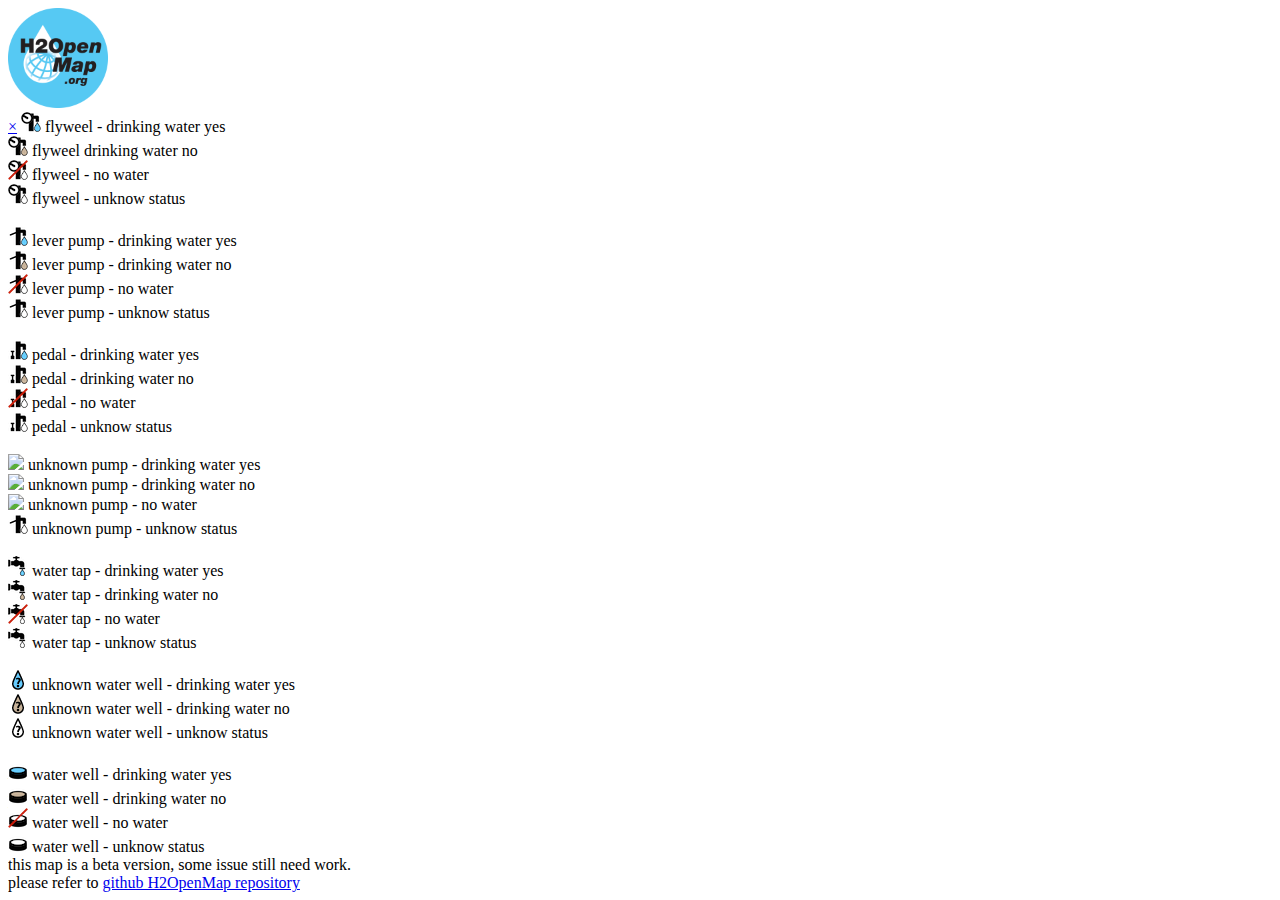
==== commit ca2315c7: "update index.html" ====
--- a/index.html
+++ b/index.html
@@ -30,7 +30,7 @@
 
 </head>
 <body>
-<div class="help">help</div>
+<!--<div class="help">help</div>-->
 
 <div id="map"></div>
 <div id="logo"><img src="H2OpenMap_logo.png" style="width:100px;height:100px;" /></div>
@@ -138,6 +138,8 @@
         return 'icons/'+featureType+'_'+drinkable+'_'+dry+'.png';
 }
 
+var pdfPhoto = [];
+var pdfSurvey = [];
 var pdfTexts = [];
 var pdfCounter = -1;
 
@@ -153,7 +155,7 @@
         if(feature ['survey:date']!='')
             markerText+='<p><b>survey date =</b> '+feature['survey:date']+'<br/>';
 
-        markerText+='<b>position =</b> '+ll.lat+','+ll.lng+'<br/>'; //how to show Lat Lon in this place?
+        markerText+='<b>position =</b> lat '+ll.lat+', lon '+ll.lng+'<br/>'; //how to show Lat Lon in this place?
 
         if(feature ['ref:h2openmap']!='')
             markerText+='<b>ref h2openmap =</b> '+feature['ref:h2openmap']+'<br/>';
@@ -212,17 +214,64 @@
         markerText+='<p><b>note = </b>'+feature ['description']+'</p>'; //campo note
 
         pdfCounter++;
+        pdfPhoto[pdfCounter]=image;
+        pdfSurvey[pdfCounter]= feature['ref:h2openmap'];
+
         pdfTexts[pdfCounter]=markerText;
 
-        markerText+='<p><a href="#" onclick="buildPdf(pdfTexts['+pdfCounter+'])" class="">download PDF</a></p>';
+        markerText+='<p><a href="#" onclick="buildPdf(pdfTexts['+pdfCounter+'],pdfPhoto['+pdfCounter+'],pdfSurvey['+pdfCounter+'])" class="">download PDF</a></p>';
 
         return markerText;
 }
 
-function buildPdf (text) {    
-    content = [];
-    ParseHtml(content, text);
-    pdfMake.createPdf({content: content}).open();
+function buildPdf (text, photo, survey) {
+    function getDataUri(url, callback, outputFormat) {
+        var image = new Image();
+        image.crossOrigin = 'Anonymous';        
+        image.onload = function () {
+        var canvas = document.createElement('CANVAS');
+        canvas.width = this.naturalWidth; //this.naturalWidth;  or 'width' if you want a special/scaled size
+        canvas.height = this.naturalHeight;; //this.naturalHeight; // or 'height' if you want a special/scaled size
+        canvas.getContext('2d').drawImage(this, 0, 0);
+        callback(canvas.toDataURL(outputFormat));
+        };
+        image.src = url;
+    }
+    console.log(photo);
+        getDataUri('img/'+photo+'.jpg', function(dataUri) {    
+        photo = dataUri;
+        var logo64 = '[data-uri]';
+        content = [];
+        ParseHtml(content, text);
+        docDefinition = {
+
+            footer: {
+                columns: [
+                    '',
+                    { 
+                        text: 'h2openmap.org - rasmataonlus.org', 
+                        alignment: 'right',
+                        margin: [0, 0, 30, 0]
+
+                    }
+                ]
+            },
+            content:
+            [
+                {
+                    image: logo64,
+                    width:100
+                },
+                {
+                    image: photo,
+                    width:300,
+                    margin: [0, 0, 0, 10]
+                },
+                content
+            ]
+        }
+    pdfMake.createPdf(docDefinition).download('H2OpenMap.org_water_well_survey_'+survey+'.pdf');
+    });
 }
 
 
